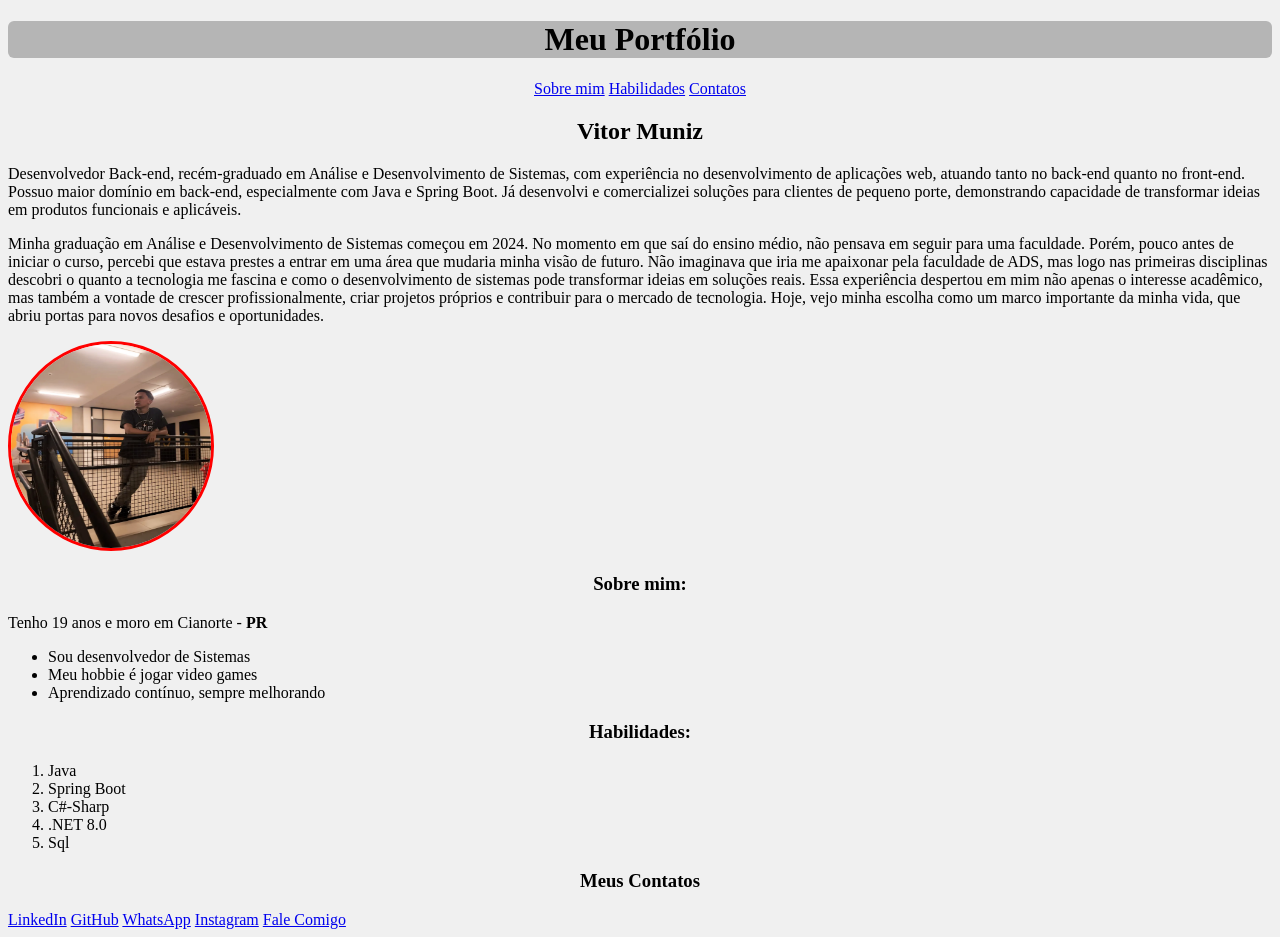
==== PROJETOS-CURSOGREENN/AULA-04/index.html @ 52016c14 "Termino da Atividade de Login" ====
<!DOCTYPE html>
<html lang="pt-br">
<head>
    <meta charset="UTF-8">
    <meta name="viewport" content="width=device-width, initial-scale=1.0">
    <title>Meu portfólio - Vitor Muniz</title>
    <link rel="stylesheet" href="./css/style.css">
</head>
<body>
    <!-- Cabeçalho -->
     <header>
        <h1 class="text-center titulo">Meu Portfólio</h1>
        <nav class="text-center">
            <a href="#sobre">Sobre mim</a>
            <a href="#habilidades">Habilidades</a>
            <a href="#contato">Contatos</a>
        </nav>
     </header>

     <!-- Conteúdo principal -->
     <main>
        <h2 class="text-center">Vitor Muniz</h2>
        <p>
            Desenvolvedor Back-end, recém-graduado em Análise e Desenvolvimento de Sistemas, com experiência no desenvolvimento de aplicações web, atuando tanto no back-end quanto no front-end. Possuo maior domínio em back-end, especialmente com Java e Spring Boot. Já desenvolvi e comercializei soluções para clientes de pequeno porte, demonstrando capacidade de transformar ideias em produtos funcionais e aplicáveis.
        </p>
        <p>
            Minha graduação em Análise e Desenvolvimento de Sistemas começou em 2024. No momento em que saí do ensino médio, não pensava em seguir para uma faculdade. Porém, pouco antes de iniciar o curso, percebi que estava prestes a entrar em uma área que mudaria minha visão de futuro. Não imaginava que iria me apaixonar pela faculdade de ADS, mas logo nas primeiras disciplinas descobri o quanto a tecnologia me fascina e como o desenvolvimento de sistemas pode transformar ideias em soluções reais. Essa experiência despertou em mim não apenas o interesse acadêmico, mas também a vontade de crescer profissionalmente, criar projetos próprios e contribuir para o mercado de tecnologia. Hoje, vejo minha escolha como um marco importante da minha vida, que abriu portas para novos desafios e oportunidades.        
        </p>

        <img src="./image/fotoperfil.jpg" alt="Vitor Muniz"/>

        <article id="sobre">
            <h3 class="text-center">Sobre mim:</h3>
            <p>Tenho 19 anos e moro em Cianorte - <strong>PR</strong></p>
            <ul>
                <li>Sou desenvolvedor de Sistemas</li>
                <li>Meu hobbie é jogar video games</li>
                <li>Aprendizado contínuo, sempre melhorando</li>
            </ul>
        </article>
        <article id="habilidades">
            <h3 class="text-center">Habilidades:</h3>
            <ol>
                <li>Java</li>
                <li>Spring Boot</li>
                <li>C#-Sharp</li>
                <li>.NET 8.0</li>
                <li>Sql</li>
            </ol>
        </article>
        <article id="contato"></article>
     </main>

     <!-- Rodapé -->
      <footer>
        <div id="contato">
            <h3 class="text-center">Meus Contatos</h3>
            <a href="https://www.linkedin.com/in/vitor-muniz-hugo" target="blank">LinkedIn</a>
            <a href="https://www.github.com/MunizVitor" target="blank">GitHub</a>
            <a href="https://wa.me/5544998716418" target="blank">WhatsApp</a>
            <a href="https://www.instagram.com/munvitor" target="blank">Instagram</a>
            <a href="fale_comigo.html">Fale Comigo</a>
        </div>
      </footer>
</body>
</html>
---- PROJETOS-CURSOGREENN/AULA-04/css/style.css ----
body{
    background-color: #f0f0f0;
}

img{
    height: 204px;
    width: 200px;
    border-radius: 50%;
    border: 3px red solid;
}

.titulo{
    background-color: #b5b5b5;
    border-radius: 6px;
}

.text-center{
    text-align: center;
}
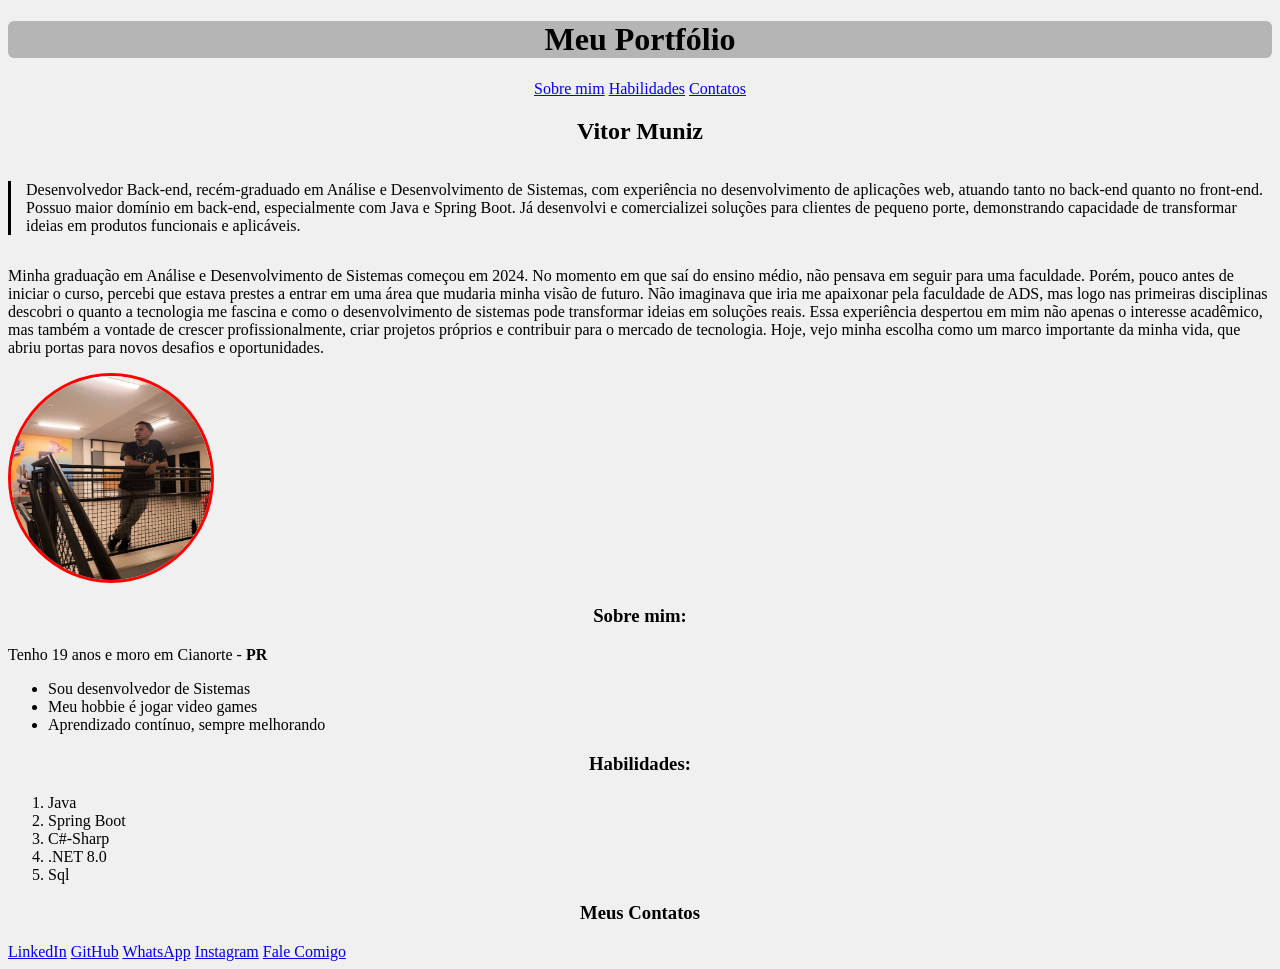
==== commit 8f9df2d8: "Termino da Aula-04" ====
--- a/PROJETOS-CURSOGREENN/AULA-04/index.html
+++ b/PROJETOS-CURSOGREENN/AULA-04/index.html
@@ -20,9 +20,12 @@
      <!-- Conteúdo principal -->
      <main>
         <h2 class="text-center">Vitor Muniz</h2>
-        <p>
-            Desenvolvedor Back-end, recém-graduado em Análise e Desenvolvimento de Sistemas, com experiência no desenvolvimento de aplicações web, atuando tanto no back-end quanto no front-end. Possuo maior domínio em back-end, especialmente com Java e Spring Boot. Já desenvolvi e comercializei soluções para clientes de pequeno porte, demonstrando capacidade de transformar ideias em produtos funcionais e aplicáveis.
-        </p>
+        <div class="box-content" style="display: flex;">
+            <div class="border-left"></div>
+            <p> 
+                Desenvolvedor Back-end, recém-graduado em Análise e Desenvolvimento de Sistemas, com experiência no desenvolvimento de aplicações web, atuando tanto no back-end quanto no front-end. Possuo maior domínio em back-end, especialmente com Java e Spring Boot. Já desenvolvi e comercializei soluções para clientes de pequeno porte, demonstrando capacidade de transformar ideias em produtos funcionais e aplicáveis.
+            </p>
+        </div>
         <p>
             Minha graduação em Análise e Desenvolvimento de Sistemas começou em 2024. No momento em que saí do ensino médio, não pensava em seguir para uma faculdade. Porém, pouco antes de iniciar o curso, percebi que estava prestes a entrar em uma área que mudaria minha visão de futuro. Não imaginava que iria me apaixonar pela faculdade de ADS, mas logo nas primeiras disciplinas descobri o quanto a tecnologia me fascina e como o desenvolvimento de sistemas pode transformar ideias em soluções reais. Essa experiência despertou em mim não apenas o interesse acadêmico, mas também a vontade de crescer profissionalmente, criar projetos próprios e contribuir para o mercado de tecnologia. Hoje, vejo minha escolha como um marco importante da minha vida, que abriu portas para novos desafios e oportunidades.        
         </p>
--- a/PROJETOS-CURSOGREENN/AULA-04/css/style.css
+++ b/PROJETOS-CURSOGREENN/AULA-04/css/style.css
@@ -16,4 +16,14 @@
 
 .text-center{
     text-align: center;
-}+}
+
+.box-content{
+    display: flex;
+}
+
+.box-content p{
+    marigin-left: 15px;
+    border-left: 3px solid #000;
+    padding-left: 15px;
+}
